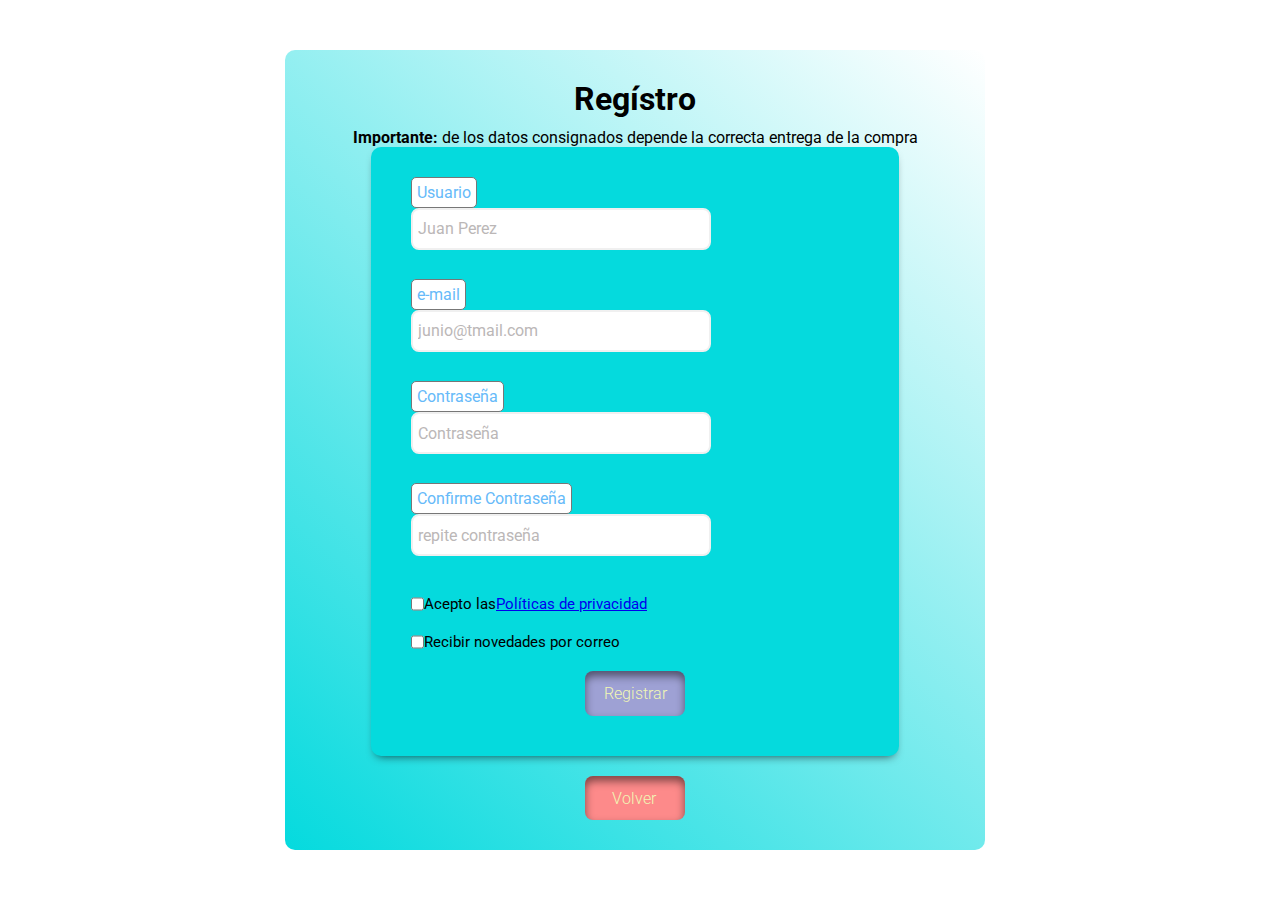
==== assets/reg.html @ 3a61c061 "first" ====
<!DOCTYPE html>
<html lang="en">
<head>
    <meta charset="UTF-8">
    <meta http-equiv="X-UA-Compatible" content="IE=edge">
    <meta name="viewport" content="width=device-width, initial-scale=1.0">
    <title>Registro</title>
    <link rel="stylesheet" href="./regstyles.css">
    <link rel="stylesheet" href="https://cdnjs.cloudflare.com/ajax/libs/font-awesome/6.3.0/css/all.min.css" integrity="sha512-SzlrxWUlpfuzQ+pcUCosxcglQRNAq/DZjVsC0lE40xsADsfeQoEypE+enwcOiGjk/bSuGGKHEyjSoQ1zVisanQ==" crossorigin="anonymous" referrerpolicy="no-referrer" />
</head>
<body>
    <div class="form__container">
            <div class="header">
            <h2 class="form__h2">Regístro</h2>
            <p class="form__p"><b>Importante:</b> de los datos consignados depende la correcta entrega de la compra</p>
            </div>
            <form class="form" id="form">                       
             <div class="form__sec">
                <label for="username" class="form__label">Usuario</label>
                <input type="text" id="username" class="form__input"  placeholder="Juan Perez">
                <small></small>
                </div>

                <div class="form__sec">
                <label for="email" class="form__label">e-mail</label>
                <input type="email" id="email" class="form__input"  placeholder="junio@tmail.com">
                <small></small>
                </div>

                <div class="form__sec">
                <label for="password" class="form__label">Contraseña</label>
                <input type="password" id="password" class="form__input"  placeholder ="Contraseña">
                <small></small>
                </div>

                <div class="form__sec" >
                <label for="password2" class="form__label">Confirme Contraseña</label>
                <input type="password" id="password2" class="form__input"  placeholder="repite contraseña">
                <small></small>
                </div>

                <div class="form__sec-terms" id="form__terms">
                    <input class="form__checkbox" type="checkbox" name="terms" id="terms" ><p><span>Acepto las</span><a href="./politicas.html">Políticas de privacidad</a></p>
                </div>

                <div class="terms">
                    <input type="checkbox"><p><span> Recibir novedades</span><span> por correo</span></p>
                </div>
                 
               
                <div class="form__sec-submit" >
                    <button type="submit" class="btn__send">Registrar</button>
                     
                   
                </div>
            </form>
            
            <a class="btn" href="../index.html#hero">Volver</a>
    </div>
         <div class="modal__success" id="modal__success">
                         <p class="form__msg-success" id="form__msg-success">¡Se completó el registro exitosamente!</p>
                    </div>   
            <script src="./reg.js"></script>
</body>
</html>
---- assets/regstyles.css ----
@import url('https://fonts.googleapis.com/css2?family=Figtree:wght@300;400;500;600;700;800;900&family=GFS+Didot&family=Montserrat&family=PT+Sans+Narrow:wght@400;700&family=Poppins&family=Roboto:ital,wght@0,300;0,400;1,700&display=swap');

* {
    margin: 0;
    padding: 0;
    box-sizing: border-box;
}

body {
    font-family: 'Roboto', sans-serif;
    margin: 0;
    display: flex;
    min-height: 100vh;
    width: 100%;
    align-items: center;
    justify-content: center;
    background-image: url(./gafas-grafico-ojos-sobre-fondo-blanco.png);
    background-repeat: no-repeat; 
    background-size: cover; 
    padding-right: 10px;
}

.form__container {
    width: 95%;
    max-width: 700px;
    background: linear-gradient(220.55deg, #fff 0%, #05dade 100%);
    margin: 2em;
    display: flex;
    flex-direction: column;
    align-items: center;
    justify-content: center;
    flex-wrap: wrap;
    border-radius: 10px;
    padding: 20px;
    
}

.header {
    display: flex;
    align-items: center;
    justify-content: center;
    flex-direction: column;
    gap: 10px;
}

.form__h2 {
    font-size: 32px;
    padding-top: 10px;
}

.form {
    background-color: #05dadd;
    width: 80%;
    padding: 30px 40px;
    border-radius: 10px;
    box-shadow: 0 5px 10px -5px rgb(0 0 0 / 70%);
}

.form__sec {
    margin-bottom: 10px;
}

input::placeholder {
    color: #bbb7b7;
}

.form__sec input {
    display: block;
    width: 300px;
    max-width: 95%;
    background-color: none;
    color:#bbb7b7;
    font-size: 1em;
    padding: 0.6em 0.3em;
    border: 2px solid #f0f0f0;
    border-radius: 0.5em;
    font-family: 'Roboto', sans-serif;
}

.form__sec input:focus {
    outline: 0;
    border-color: #777;
}

.form__label {
    display: inline-block;
    color: rgb(102, 186, 249);
    cursor: pointer;
    border: #777 solid 1px;
    border-radius: 5px;
    padding: 5px;
    width: fit-content;
    margin: auto;
    background-color: white;
}

.form__sec.error input {
    border-color: #e74c3c;
}

.form__sec.success input {
    border-color: #2ecc71;
}



.form__sec small {
    color: red;
    font-size: 15px;
    inline-size: 300px;
    padding-top: 15px;
    padding-left: 10px;
    text-align: center;
}

.form__sec-terms,
.terms {
    display: flex;
    inline-size: 310px;
    flex-wrap: wrap;
    font-size: 15px;
    padding: 10px 0;
    border-radius: 8px;
}

.form__sec-submit {
   padding: 10px 0;
   display: flex;
   flex-direction: column;
   width: 100%;
   margin: auto;
   align-items: center;
   justify-content: center;
}

.btn__send,
.btn {
    align-self: center;
    justify-self: center;
    width: 100px;
    background-color: #9EA1D4;
    color: #F1F7B5;
    font-family: 'Roboto', sans-serif;
    font-size: 16px;
    font-weight: 300;
    padding: 0.8em 0;
    border: none;
    border-radius: 0.5em;
    cursor: pointer;
    box-shadow: inset 0px 5px 8px 0px rgba(0, 0, 0, 0.5);
}

.btn {
    background-color: #FD8A8A;
    margin-top: 20px;
    margin-bottom: 10px;
    padding-left: 27px;
    text-decoration: none;
}

.btn__send:hover,
.btn:hover {
    transform: translateY(5px);
    box-shadow: inset 0px 10px 20px 2px rgba(0, 0, 0, 0.25);
  }

.modal__success {
    position: fixed;
    top: 0;
    left: 0;
    right: 0;
    bottom: 0;
    background-color: #111111bd;
    display: flex;
    opacity: 0;
    pointer-events: none;
    overflow-y: auto;
}

.form__msg-success {
    margin: auto;
    color: green;
    width: 200px;
    background-color: #A8D1D1;
    border-radius: 10px;
    padding: 5px;
    display: grid;
    font-size: 18px;
    font-weight: 600;
    opacity: 1;
}

.active {
    opacity: 1;
}


@media (max-width:470px) {
    .form__container {
       width: 95%;
       padding-right: 20px;
    }

    .form {
        padding: 0 10px;
    }
}

@media (max-width:430px) {
    .form {
        padding: 4.5em 1em;

    }

    .form__p {
        inline-size: 280px;
    }

    .form__input {
        width: 280px;
    }
    .form__container {
        padding-right: 10px;
    }
    .body {
        padding-right: 10px;
    }
}

@media (max-width:390px) {
    .form__container {
        width: 95%;
    }

    .form {
        width: 95%;
    }

    .form__input {
        width: 95%;
        max-width: 200px;
    }
}


@media (max-width:360px) {
   
   
    .terms p {
        font-size: 14px;
    }
    
}

@media (max-width:350px) {
    
}

@media (max-width:345px) {
.body {
    padding-right: -10px;
}

    .form__container{
        margin: 2em -60px 0 0;
        
    }

    .form {
        padding: 4.5em 0.7em;
    }

    .form__p {
        inline-size: 260px;
    }

    .form__input {
        width: 260px;
    }

    .terms {
        align-items: center;
       }
}

@media (max-width:320px) {
    .form__container {
        margin-right: -70px;
    }
}
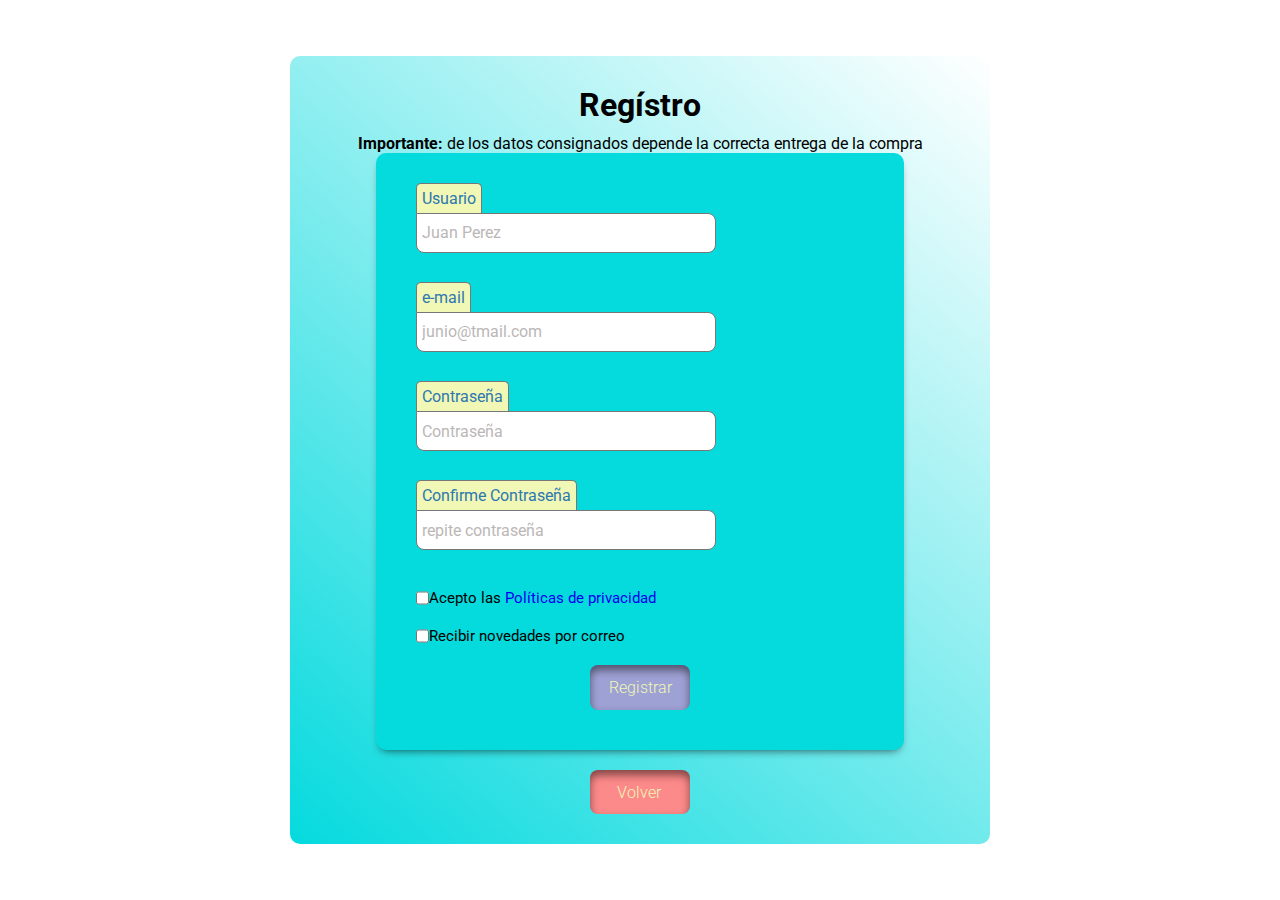
==== commit 4e504289: "arreglos" ====
--- a/assets/reg.html
+++ b/assets/reg.html
@@ -40,7 +40,7 @@
                 </div>
 
                 <div class="form__sec-terms" id="form__terms">
-                    <input class="form__checkbox" type="checkbox" name="terms" id="terms" ><p><span>Acepto las</span><a href="./politicas.html">Políticas de privacidad</a></p>
+                    <input class="form__checkbox" type="checkbox" name="terms" id="terms" ><p><span>Acepto las</span><a href="./politicas.html"> Políticas de privacidad</a></p>
                 </div>
 
                 <div class="terms">
--- a/assets/regstyles.css
+++ b/assets/regstyles.css
@@ -12,12 +12,12 @@
     display: flex;
     min-height: 100vh;
     width: 100%;
+    flex-direction: column;
     align-items: center;
     justify-content: center;
     background-image: url(./gafas-grafico-ojos-sobre-fondo-blanco.png);
     background-repeat: no-repeat; 
     background-size: cover; 
-    padding-right: 10px;
 }
 
 .form__container {
@@ -31,8 +31,7 @@
     justify-content: center;
     flex-wrap: wrap;
     border-radius: 10px;
-    padding: 20px;
-    
+    padding: 20px; 
 }
 
 .header {
@@ -72,8 +71,8 @@
     color:#bbb7b7;
     font-size: 1em;
     padding: 0.6em 0.3em;
-    border: 2px solid #f0f0f0;
-    border-radius: 0.5em;
+    border: 1px solid #777;
+    border-radius: 0 0.5em 0.5em 0.5em;
     font-family: 'Roboto', sans-serif;
 }
 
@@ -84,14 +83,15 @@
 
 .form__label {
     display: inline-block;
-    color: rgb(102, 186, 249);
+    color: rgb(45, 120, 177);
     cursor: pointer;
     border: #777 solid 1px;
-    border-radius: 5px;
+    border-bottom: none;
+    border-radius: 5px 5px 0 0;
     padding: 5px;
     width: fit-content;
     margin: auto;
-    background-color: white;
+    background-color: #F1F7B5;
 }
 
 .form__sec.error input {
@@ -121,6 +121,10 @@
     font-size: 15px;
     padding: 10px 0;
     border-radius: 8px;
+}
+
+.form__sec-terms a {
+    text-decoration: none;
 }
 
 .form__sec-submit {
@@ -194,97 +198,28 @@
     opacity: 1;
 }
 
-
-@media (max-width:470px) {
+@media (max-width:500px) {
     .form__container {
-       width: 95%;
-       padding-right: 20px;
-    }
-
-    .form {
-        padding: 0 10px;
-    }
-}
-
-@media (max-width:430px) {
-    .form {
-        padding: 4.5em 1em;
-
-    }
-
-    .form__p {
-        inline-size: 280px;
-    }
-
-    .form__input {
-        width: 280px;
-    }
-    .form__container {
-        padding-right: 10px;
-    }
-    .body {
-        padding-right: 10px;
-    }
-}
-
-@media (max-width:390px) {
-    .form__container {
-        width: 95%;
-    }
-
+        margin: 20px 0;
+    }
+}
+
+@media (max-width:425px) {
     .form {
         width: 95%;
     }
-
-    .form__input {
+}
+
+@media (max-width:390px) {
+    
+    
+    .form__container {
+        padding: 20px 10px;
+    }
+    
+    .form {
         width: 95%;
-        max-width: 200px;
-    }
-}
-
-
-@media (max-width:360px) {
-   
-   
-    .terms p {
-        font-size: 14px;
-    }
-    
-}
-
-@media (max-width:350px) {
-    
-}
-
-@media (max-width:345px) {
-.body {
-    padding-right: -10px;
-}
-
-    .form__container{
-        margin: 2em -60px 0 0;
-        
-    }
-
-    .form {
-        padding: 4.5em 0.7em;
-    }
-
-    .form__p {
-        inline-size: 260px;
-    }
-
-    .form__input {
-        width: 260px;
-    }
-
-    .terms {
-        align-items: center;
-       }
-}
-
-@media (max-width:320px) {
-    .form__container {
-        margin-right: -70px;
-    }
-}+        padding: 20px;
+    }
+}
+
